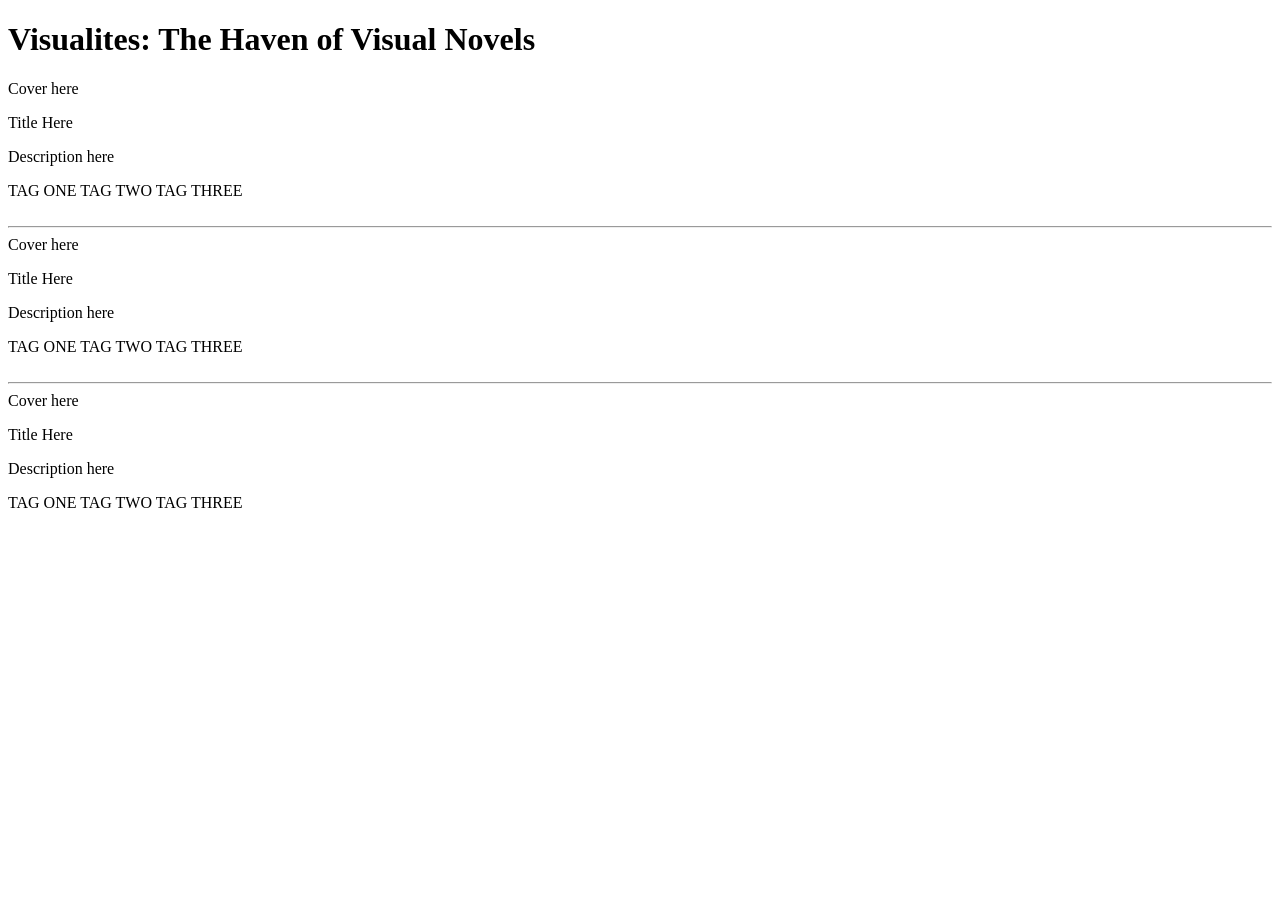
==== 01_frontend/html_files/homepage.html @ 132afa04 "added new folders and reorganized them / started landing page" ====
<!DOCTYPE html>
<html lang="en">
<head>
    <meta charset="UTF-8">
    <title>Document</title>
</head>
<body>
    <div class="visualites-title">
        <h1>Visualites: The Haven of Visual Novels</h1>
    </div>

    <!-- THE VN ENTRIES -->
    <div class="card">
        <div class="container">
            <div class="cover">
                Cover here
            </div>
            <div class="subheading">
                <p>Title Here</p>
                <p>Description here</p>
            </div>
            <div class="tag-boxes">
                TAG ONE
                TAG TWO
                TAG THREE
            </div>
        </div>
    </div>

    <br>
    <hr>

    <div class="card">
        <div class="container">
            <div class="cover">
                Cover here
            </div>
            <div class="subheading">
                <p>Title Here</p>
                <p>Description here</p>
            </div>
            <div class="tag-boxes">
                TAG ONE
                TAG TWO
                TAG THREE
            </div>
        </div>
    </div>

    <br>
    <hr>

    <div class="card">
        <div class="container">
            <div class="cover">
                Cover here
            </div>
            <div class="subheading">
                <p>Title Here</p>
                <p>Description here</p>
            </div>
            <div class="tag-boxes">
                TAG ONE
                TAG TWO
                TAG THREE
            </div>
        </div>
    </div>
</body>
</html>
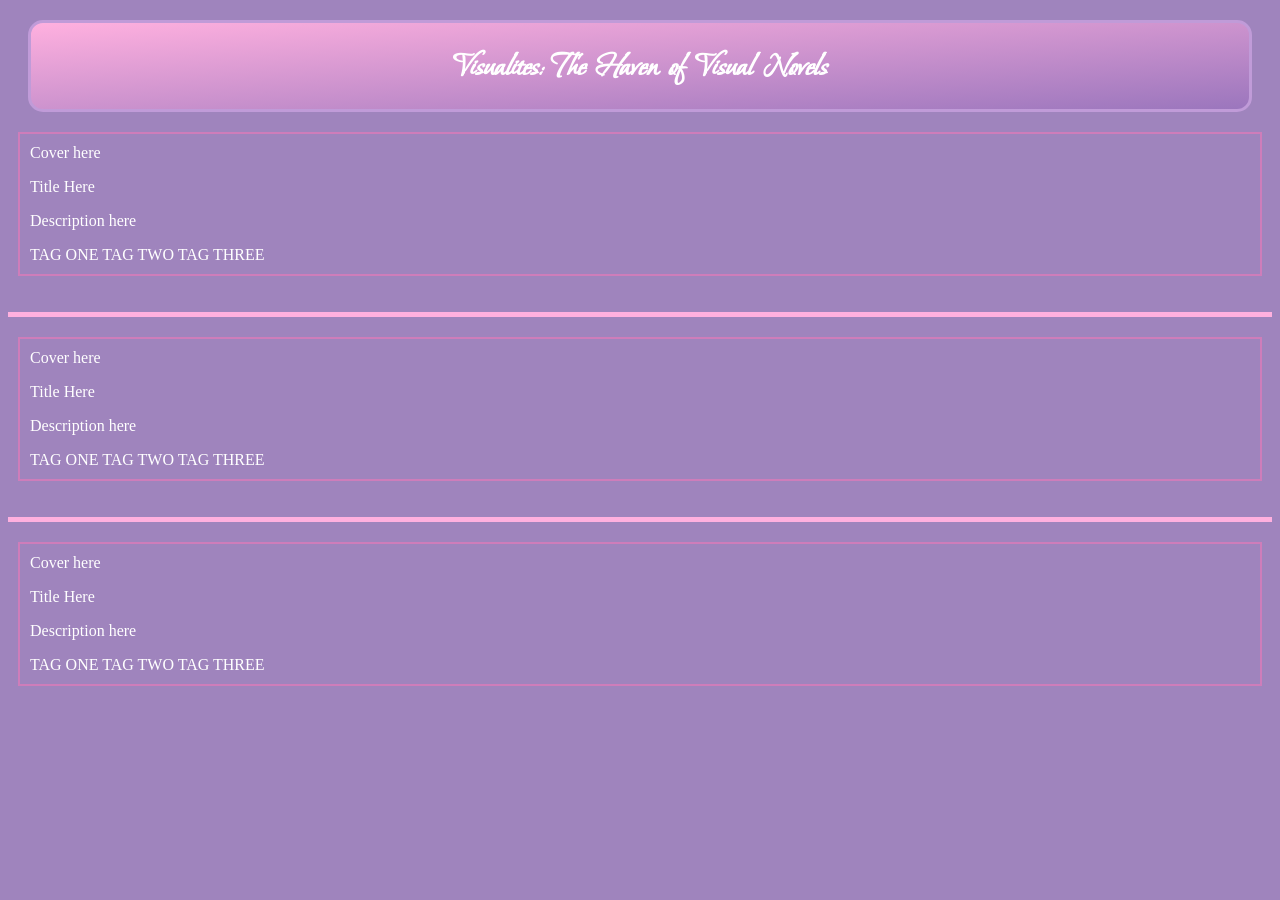
==== commit 210b7622: "css, html modified" ====
--- a/01_frontend/html_files/homepage.html
+++ b/01_frontend/html_files/homepage.html
@@ -2,10 +2,15 @@
 <html lang="en">
 <head>
     <meta charset="UTF-8">
+    <meta name="viewport" content="width=device-width, initial-scale=1.0">
     <title>Document</title>
+    <link rel="stylesheet" href="../shared/main.css">
+    <link rel="preconnect" href="https://fonts.googleapis.com">
+    <link rel="preconnect" href="https://fonts.gstatic.com" crossorigin>
+    <link href="https://fonts.googleapis.com/css2?family=Bonheur+Royale&display=swap" rel="stylesheet">
 </head>
 <body>
-    <div class="visualites-title">
+    <div class="visualites-title visualites-title-border">
         <h1>Visualites: The Haven of Visual Novels</h1>
     </div>
 
--- a/01_frontend/shared/main.css
+++ b/01_frontend/shared/main.css
@@ -0,0 +1,43 @@
+:root {
+    --primary-color: #ffb0df;
+    --secondary-color: #ce7dba;
+    --accent-color: #EBC3DB;
+    --bg-color: #9F84BD;
+}
+
+body {
+    background-color: var(--bg-color);
+    color: white;
+}
+/* HTML TAGS */
+hr {
+    border: none;
+    border-top: 5px solid var(--primary-color);
+    padding: 5px;
+   
+}
+
+.visualites-title-border {
+    border: 3px solid #C09BD8;
+    padding-top: 2px;
+    text-align: center;
+    margin: 20px;
+    background-image: linear-gradient(to bottom right, #ffb0df, #9b76bd);
+    border-radius: 15px;
+}
+
+/* TEXT TITLE */
+.visualites-title {
+    font-size: 105%;
+    font-family: "Bonheur Royale", cursive;
+    font-weight: 100;
+}
+
+/* CARDS */
+.card {
+    border: 2px solid var(--secondary-color);
+    margin: 10px;
+    padding: 10px;
+}
+
+/* CONTAINER */
